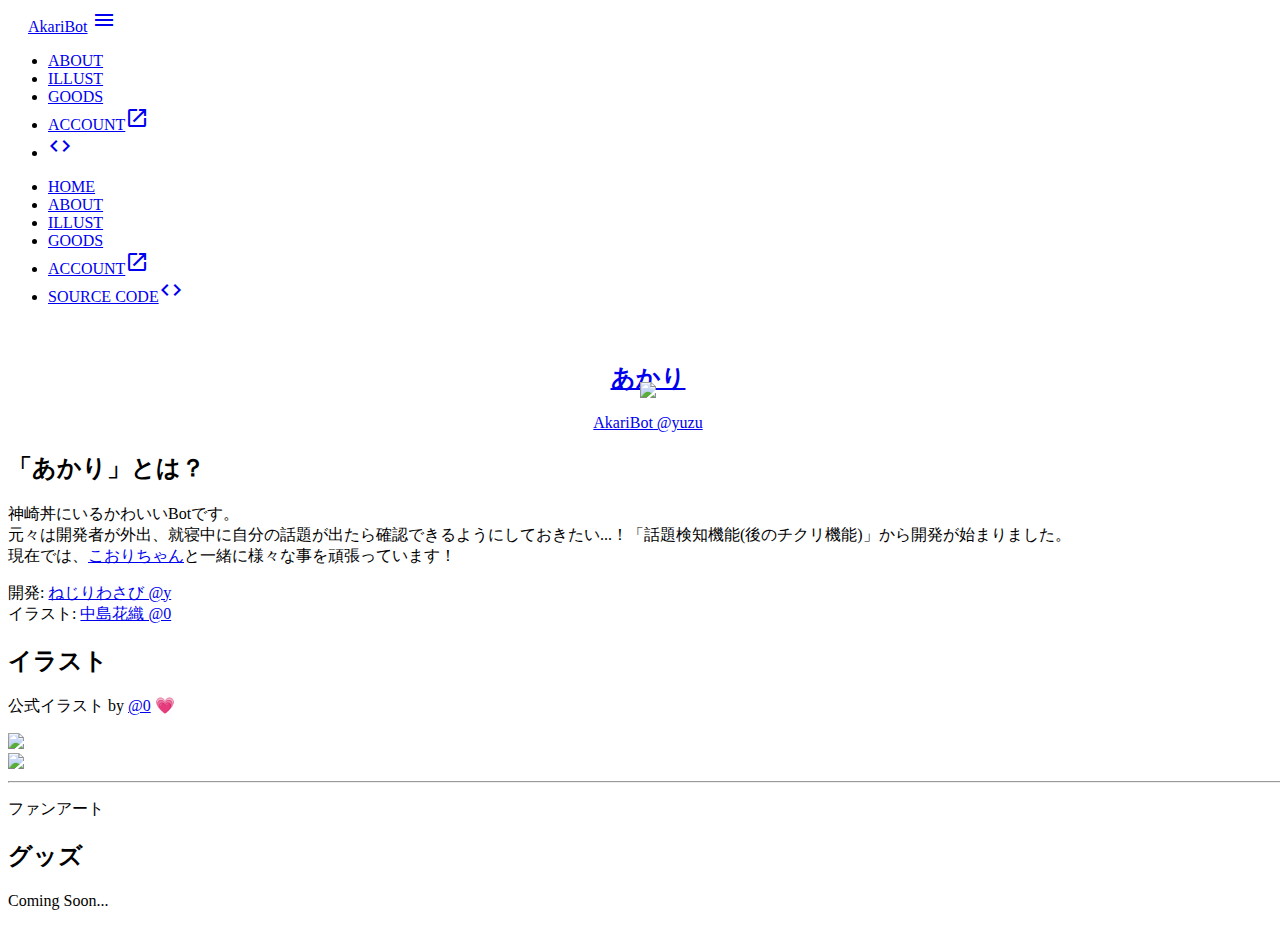
==== akari.html @ cd33ba2a "Add lity / hover Fix indent Better background color" ====
<!DOCTYPE html>
<html lang="ja">
<head>
  <meta charset="utf-8">
  <meta name="viewport" content="width=device-width, initial-scale=1.0"/>
  <meta name="description" content="AKARI: MASTODON BOT">
  <title>AKARI: MASTODON BOT</title>
  <link rel="stylesheet" href="https://cdnjs.cloudflare.com/ajax/libs/materialize/0.100.2/css/materialize.min.css">
  <link rel="stylesheet" href="https://cdnjs.cloudflare.com/ajax/libs/lity/2.3.0/lity.min.css" />
  <link href="https://fonts.googleapis.com/icon?family=Material+Icons" rel="stylesheet">
  <link href="css/style.css" rel="stylesheet">
</head>
<body class="pink lighten-4">
<nav>
  <div class="nav-wrapper pink darken-1">
    <a href="#" class="brand-logo">AkariBot</a>
    <a href="#" data-activates="mobile-menu" class="button-collapse"><i class="material-icons">menu</i></a>
    <ul id="nav-mobile" class="right hide-on-med-and-down">
      <li><a href="#about">ABOUT</a></li>
      <li><a href="#illust">ILLUST</a></li>
      <li><a href="#goods">GOODS</a></li>
      <li><a href="https://knzk.me/@yuzu" target="_blank">ACCOUNT<i class="material-icons right">open_in_new</i></a></li>
      <li><a href="https://github.com/BotGirls/AkariBot-Core" target="_blank"><i class="material-icons">code</i></a></li>
    </ul>
    <ul class="side-nav" id="mobile-menu">
      <li><a href="#">HOME</a></li>
      <li><a href="#about">ABOUT</a></li>
      <li><a href="#illust">ILLUST</a></li>
      <li><a href="#goods">GOODS</a></li>
      <li><a href="https://knzk.me/@yuzu" target="_blank">ACCOUNT<i class="material-icons right">open_in_new</i></a></li>
      <li><a href="https://github.com/BotGirls/AkariBot-Core" target="_blank">SOURCE CODE<i class="material-icons right">code</i></a></li>
    </ul>
  </div>
</nav>
<div class="center">
  <div class="row container">
    <div class="col s4"></div>
    <div class="col m4 s12">
      <a href="https://knzk.me/@yuzu" target="_blank" class="hoverable">
        <img src="img/akari/icon.png" class="circle responsive-img z-depth-5" id="home_icon"/>
        <div class="card-panel" id="home">
          <h2 class="header grey-text text-darken-4">あかり</h2>
          <p class="grey-text text-darken-3 lighten-3">AkariBot @yuzu</p>
        </div>
      </a>
    </div>
  </div>
</div>

<div class="row container">
  <div class="card-panel" id="about">
    <h2 class="header">「あかり」とは？</h2>
    <p class="grey-text text-darken-3 lighten-3">
      神崎丼にいるかわいいBotです。<br>
      元々は開発者が外出、就寝中に自分の話題が出たら確認できるようにしておきたい...！「話題検知機能(後のチクリ機能)」から開発が始まりました。<br>
      現在では、<a href="koori.html">こおりちゃん</a>と一緒に様々な事を頑張っています！
    </p>
    <p class="grey-text text-darken-3 lighten-3">
      開発: <a href="https://knzk.me/@y" target="_blank">ねじりわさび @y</a><br>
      イラスト: <a href="https://knzk.me/@0" target="_blank">中島花織 @0</a>
    </p>
  </div>
</div>

<div class="row container">
  <div class="card-panel" id="illust">
    <h2 class="header">イラスト</h2>
    <p class="grey-text text-darken-3 lighten-3">公式イラスト by <a href="https://knzk.me/@0" target="_blank">@0</a> 💗</p>
    <div class="row">
      <div class="col s6 m4">
        <a href="img/akari/1.png" data-lity>
          <div class="card hoverable">
            <div class="card-image">
              <img src="img/akari/1.png"/>
            </div>
          </div>
        </a>
      </div>

      <div class="col s6 m4">
        <a href="img/akari/2.jpg" data-lity>
          <div class="card hoverable">
            <div class="card-image">
              <img src="img/akari/2.jpg"/>
            </div>
          </div>
        </a>
      </div>
    </div>
    <hr>
    <p class="grey-text text-darken-3 lighten-3">ファンアート</p>

  </div>
</div>

<div class="row container">
  <div class="card-panel" id="goods">
    <h2 class="header">グッズ</h2>
    <p class="grey-text text-darken-3 lighten-3">Coming Soon...</p>
  </div>
</div>

<script type="text/javascript" src="https://code.jquery.com/jquery-3.2.1.min.js"></script>
<script src="https://cdnjs.cloudflare.com/ajax/libs/materialize/0.100.2/js/materialize.min.js"></script>
<script src="https://cdnjs.cloudflare.com/ajax/libs/lity/2.3.0/lity.min.js" integrity="sha256-bnmO5ryf6EEA4SjfdCw4LDIWjboyWJkGH5qXi/ik3ZM=" crossorigin="anonymous"></script>
<script>
  $(function () {
    $(".button-collapse").sideNav();
  });
</script>
</body>
</html>
---- css/style.css ----
nav .brand-logo {
  margin-left: 20px;
}

.center {
  text-align: center;
}

@media only screen and (max-width: 992px) {
  nav .brand-logo {
    margin-left: 0;
  }
}

#home {
  position: relative;
}

#home_icon {
  position: relative;
  top: 60px;
  z-index: 1;
  max-width: 120px;
}

body {
  width: 100%;
  height: 100%;
}
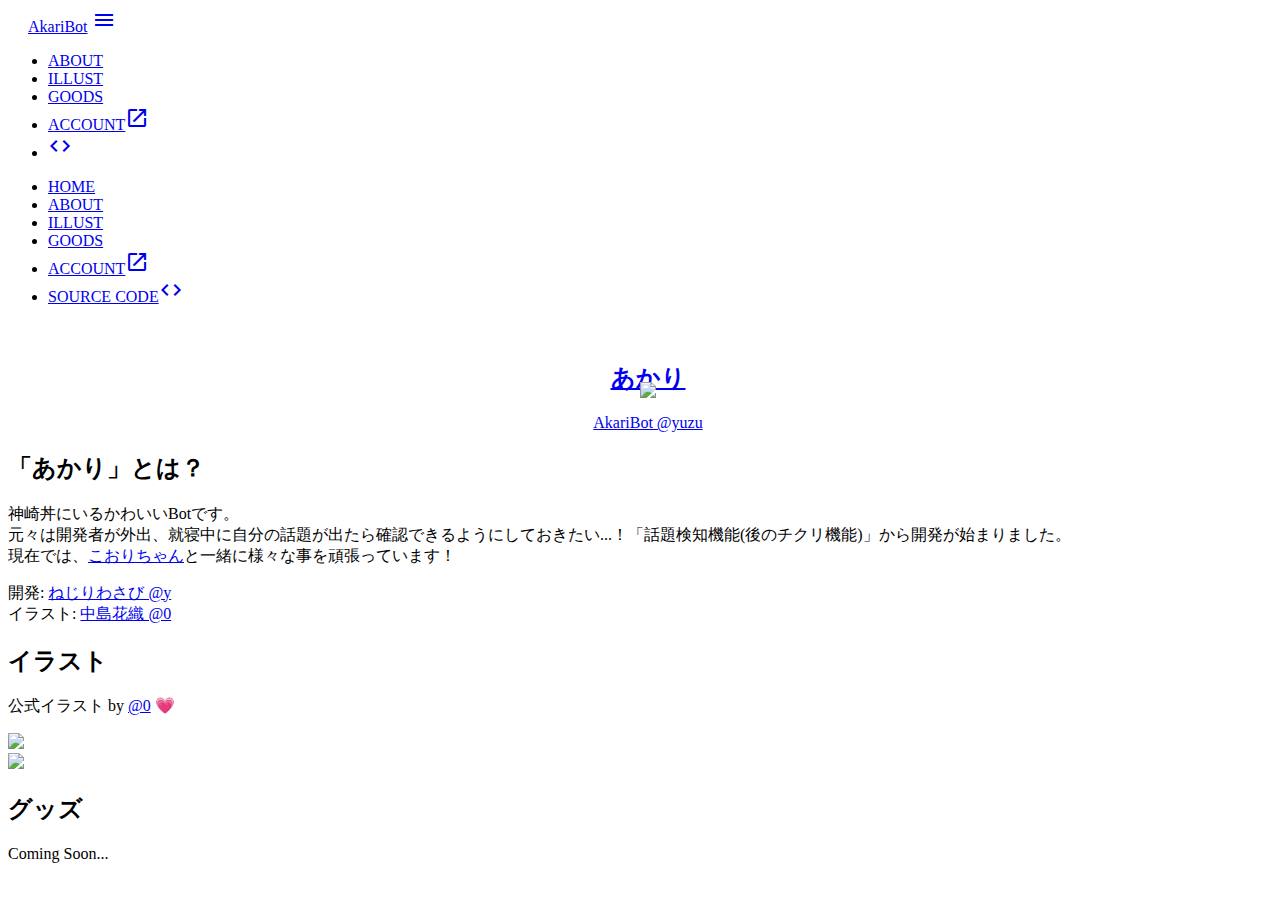
==== commit f8154703: "Update picture list 後々調整する" ====
--- a/akari.html
+++ b/akari.html
@@ -76,7 +76,6 @@
           </div>
         </a>
       </div>
-
       <div class="col s6 m4">
         <a href="img/akari/2.jpg" data-lity>
           <div class="card hoverable">
@@ -87,9 +86,6 @@
         </a>
       </div>
     </div>
-    <hr>
-    <p class="grey-text text-darken-3 lighten-3">ファンアート</p>
-
   </div>
 </div>
 
